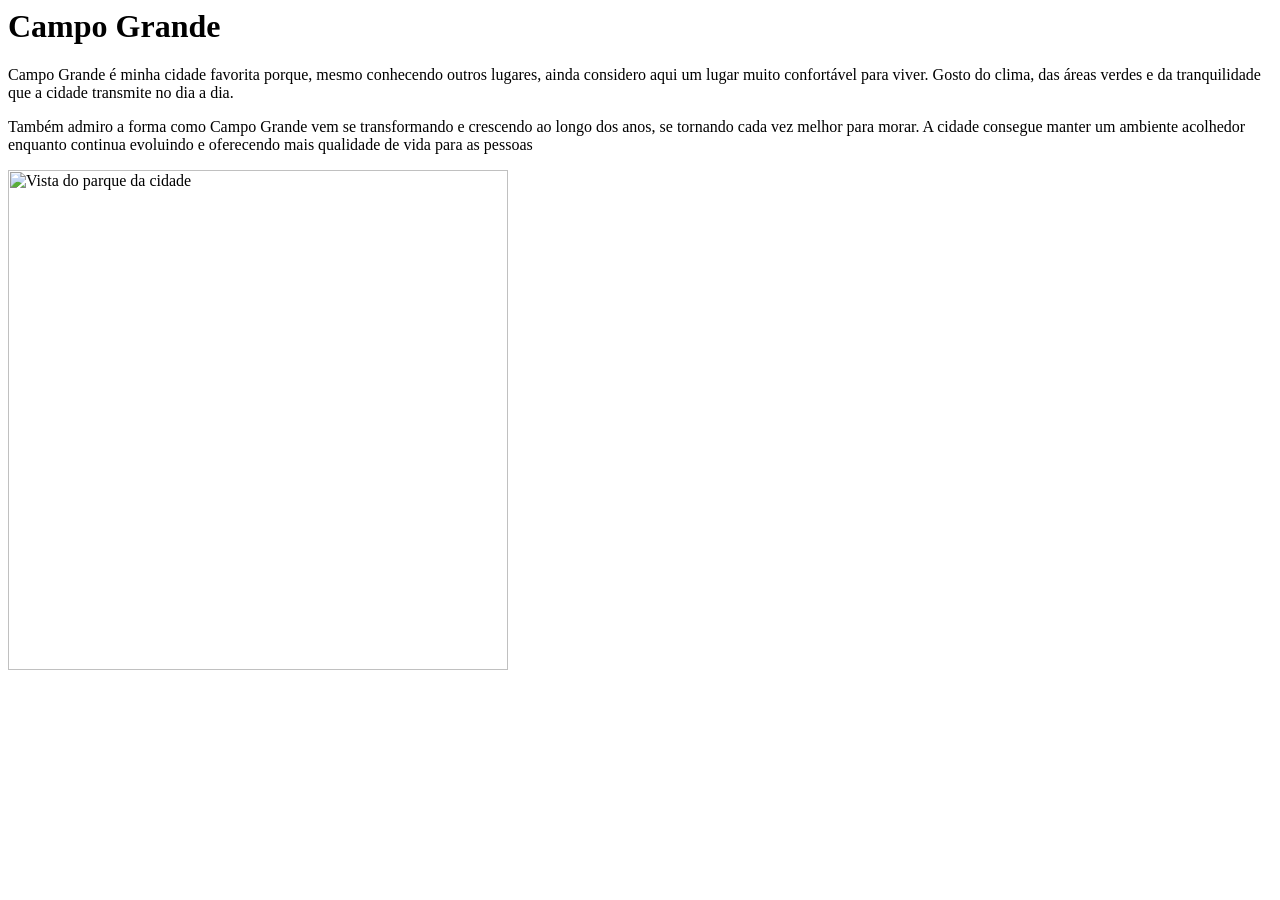
==== semana01/cidade-favorita.html @ 4bf4c57d "atividade cidade favorita" ====
<head>
    <meta charset="UTF-8">
    <meta name="viewport" content="width=device-width, initial-scale=1.0">
    <title>Cidade Favorita</title>
</head>

<body>

    <h1>Campo Grande</h1>

    <p>
        Campo Grande é minha cidade favorita porque, mesmo conhecendo outros lugares,
        ainda considero aqui um lugar muito confortável para viver. Gosto do clima,
        das áreas verdes e da tranquilidade que a cidade transmite no dia a dia.
    </p>

    <p>
        Também admiro a forma como Campo Grande vem se transformando e crescendo ao longo dos anos,
        se tornando cada vez melhor para morar. A cidade consegue manter um ambiente acolhedor
        enquanto continua evoluindo e oferecendo mais qualidade de vida para as pessoas
    </p>

    <img src="imagens/parque.jpg" alt="Vista do parque da cidade" width="500">

</body>

</HTML>
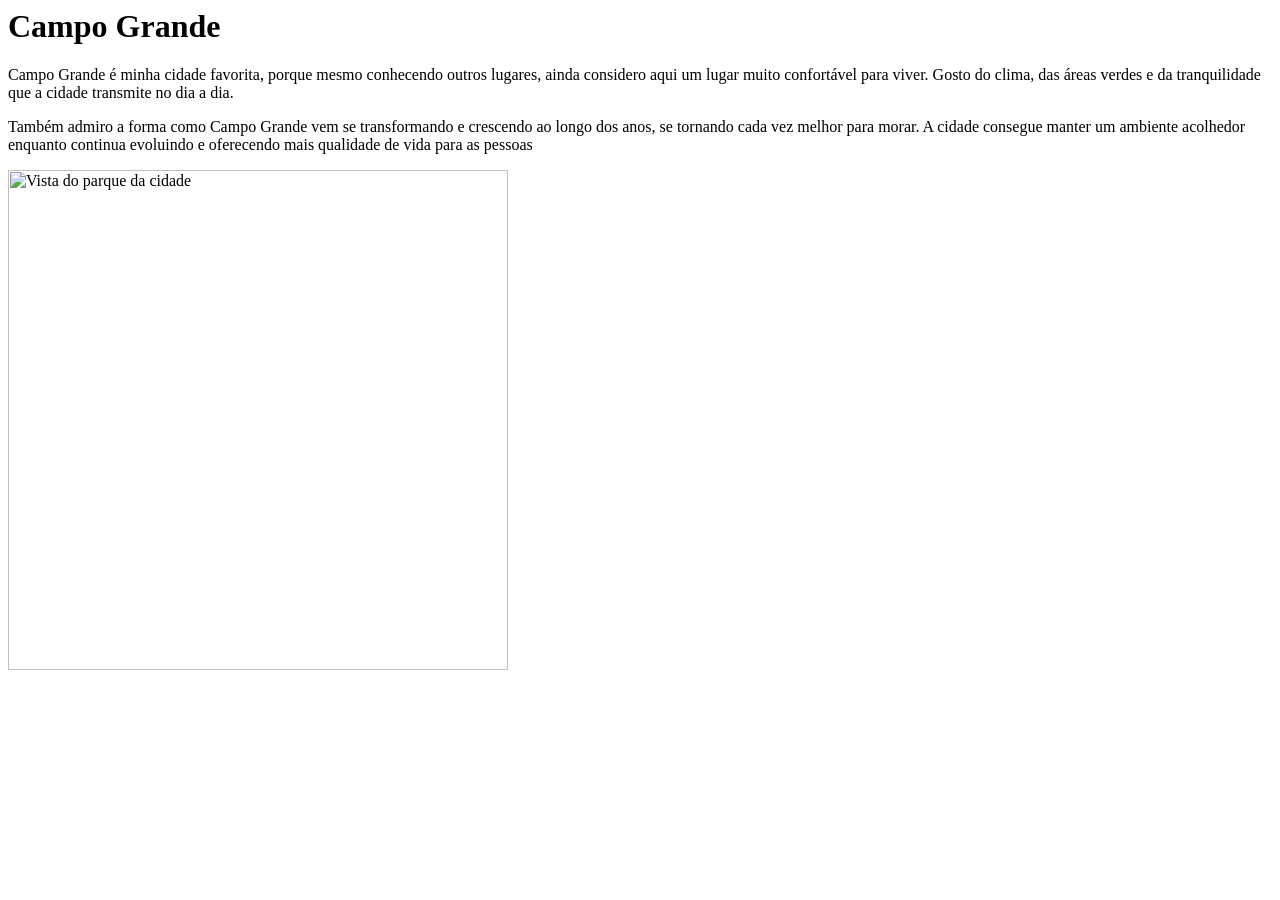
==== commit ee9d211a: "Primeiro commit" ====
--- a/semana01/cidade-favorita.html
+++ b/semana01/cidade-favorita.html
@@ -9,7 +9,7 @@
     <h1>Campo Grande</h1>
 
     <p>
-        Campo Grande é minha cidade favorita porque, mesmo conhecendo outros lugares,
+        Campo Grande é minha cidade favorita, porque mesmo conhecendo outros lugares,
         ainda considero aqui um lugar muito confortável para viver. Gosto do clima,
         das áreas verdes e da tranquilidade que a cidade transmite no dia a dia.
     </p>
